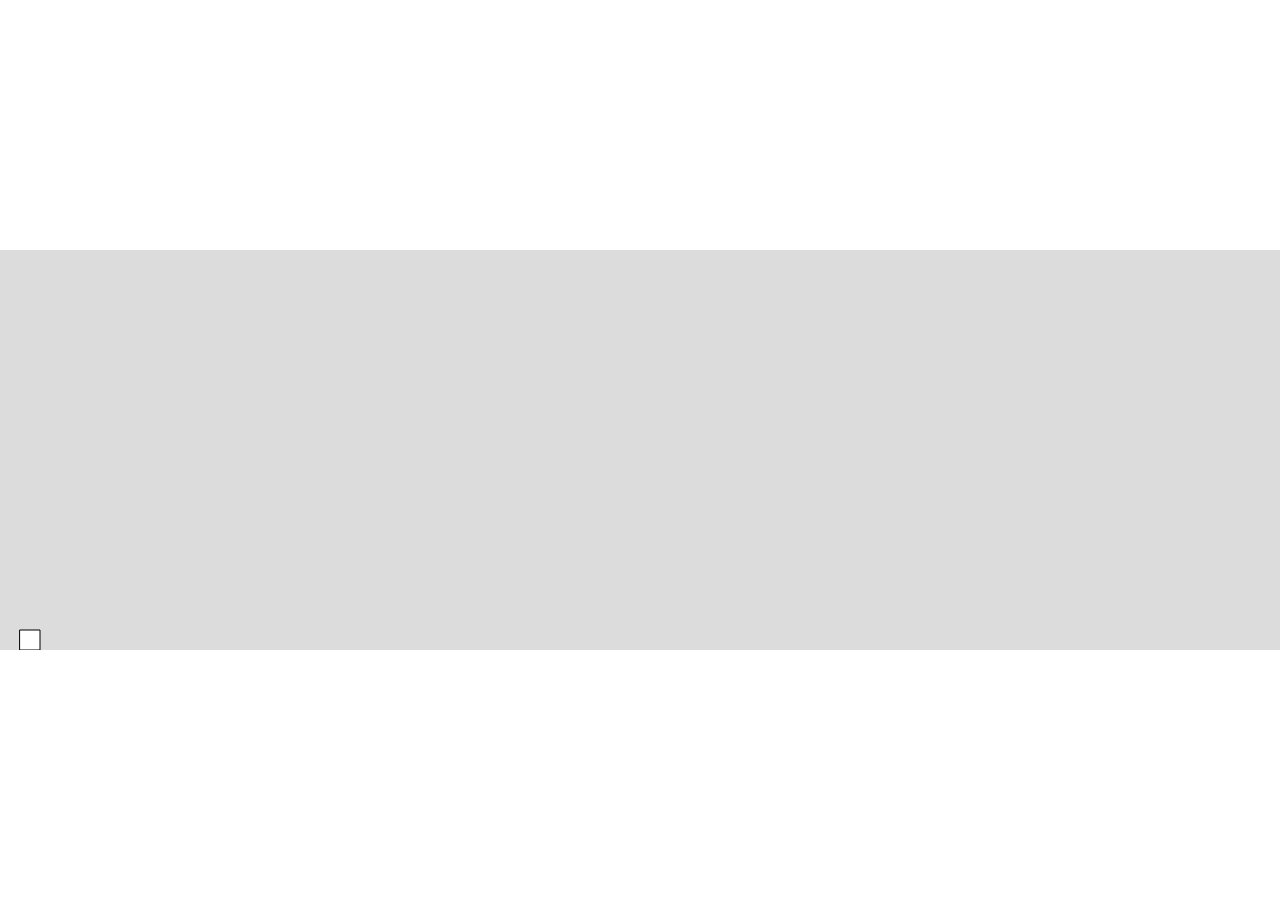
==== fase-01_luana/index.html @ 2aa8a5a9 "Subindo arquivos iniciais" ====
<!DOCTYPE html>
<html lang="pt-br">
  <head>
    <meta charset="utf-8" />
    <meta name="viewport" content="width=device-width, initial-scale=1.0" />

    <title>Level 01</title>

    <link rel="stylesheet" type="text/css" href="../style.css" />
    <link rel="stylesheet" type="text/css" href="style.css" />

    <script src="../libraries/p5.min.js"></script>
    <script src="../libraries/p5.sound.min.js"></script>
  </head>

  <body>
    <script src="sketch.js"></script>
    <script src="src/Personagem.js"></script>
  </body>
</html>
---- style.css ----
* {
  margin: 0;
  padding: 0;
  box-sizing: border-box;
}

canvas {
  display: block;
}
---- fase-01_luana/style.css ----
body {
  display: grid;
  align-items: center;
  justify-content: center;
  height: 100vh;
}
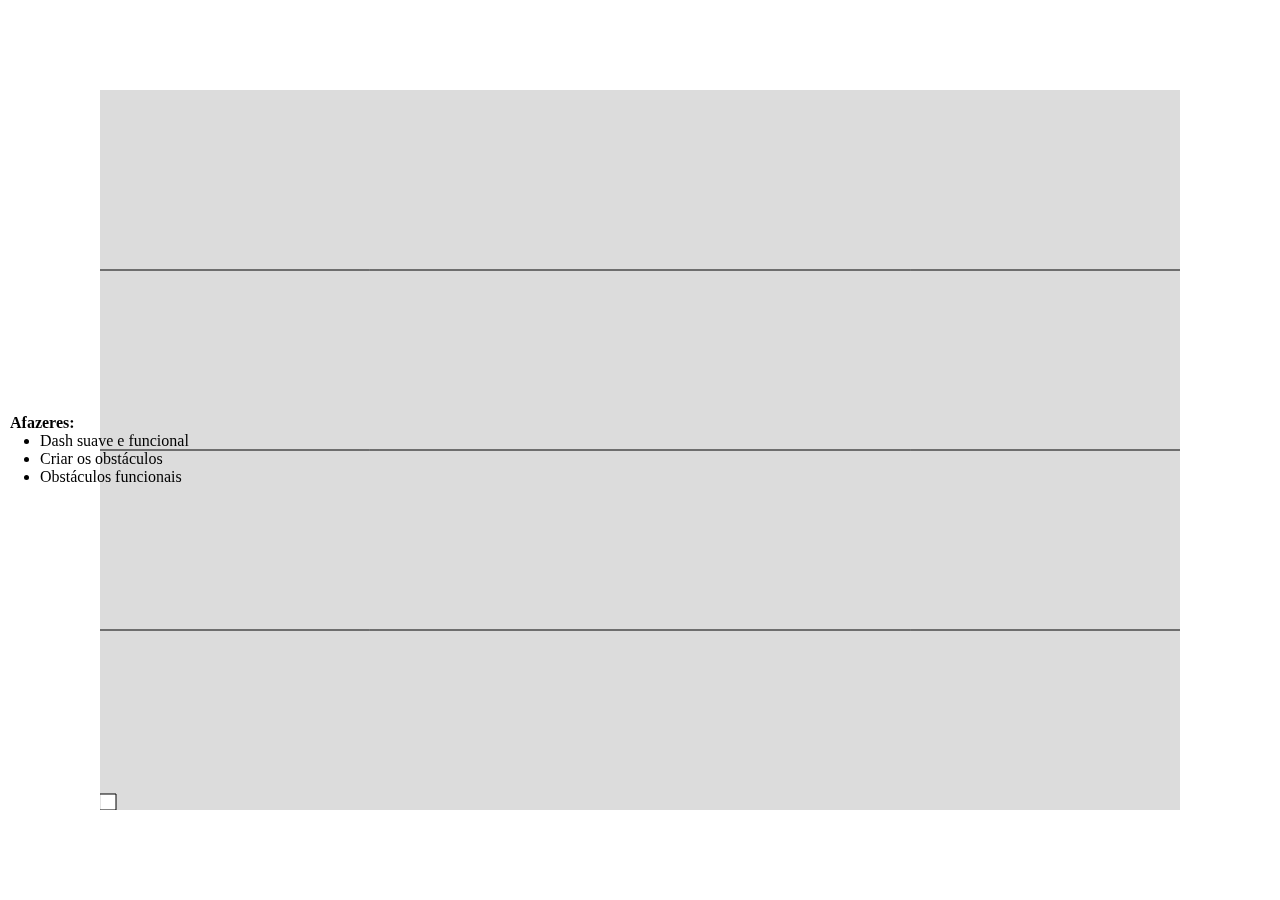
==== commit 412fdad5: "lúcia (inimigo) adicionado a fase de luana, lúcia persegue luana e consegue matá-la" ====
--- a/fase-01_luana/index.html
+++ b/fase-01_luana/index.html
@@ -14,7 +14,17 @@
   </head>
 
   <body>
+    <div style="position: absolute; left: 10px">
+      <strong>Afazeres:</strong>
+      <ul style="padding-left: 30px">
+        <li>Dash suave e funcional</li>
+        <li>Criar os obstáculos</li>
+        <li>Obstáculos funcionais</li>
+      </ul>
+    </div>
     <script src="sketch.js"></script>
     <script src="src/Personagem.js"></script>
+    <script src="src/Inimigo.js"></script>
+    <script src="src/Tela.js"></script>
   </body>
 </html>
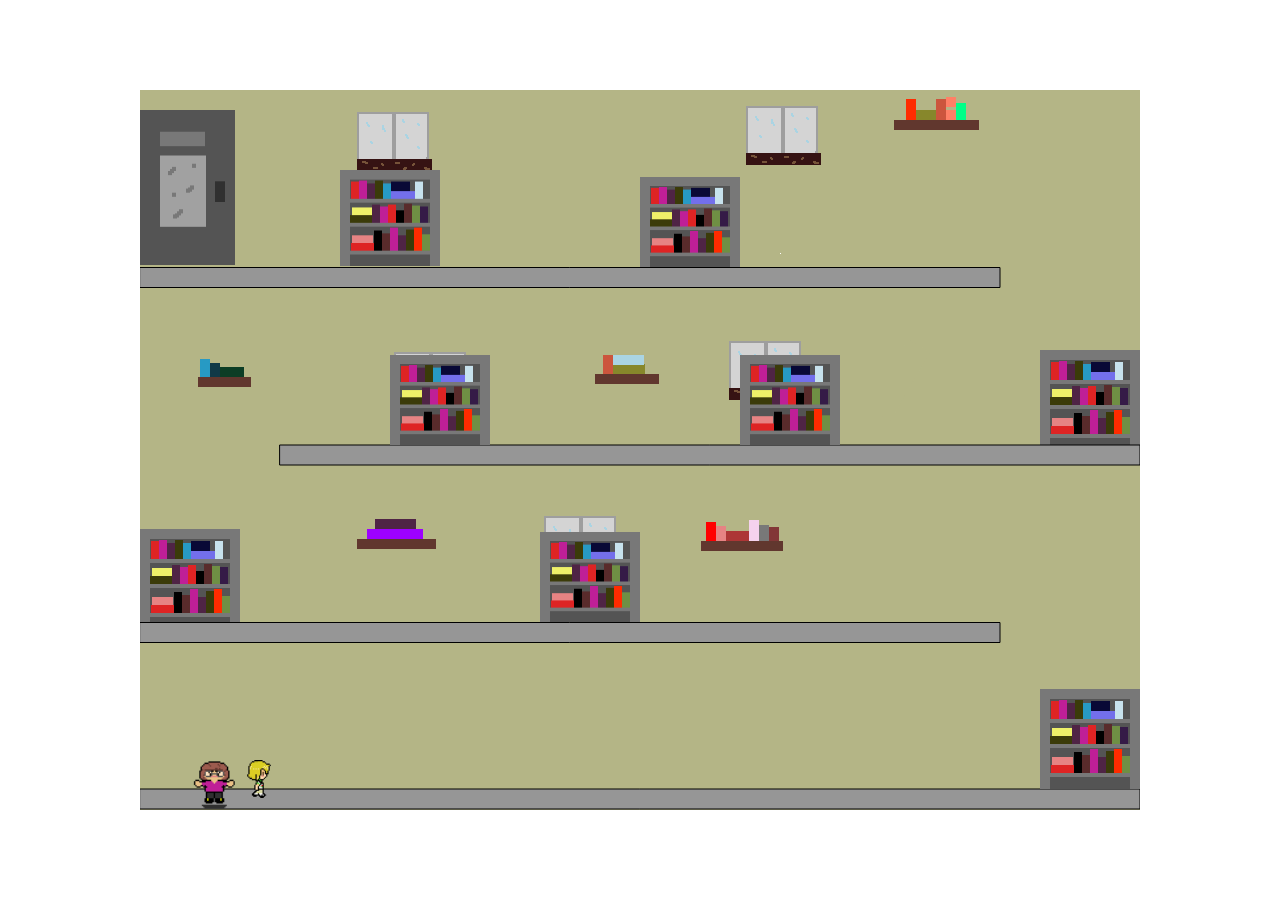
==== commit efe5ba03: "a" ====
--- a/fase-01_luana/index.html
+++ b/fase-01_luana/index.html
@@ -14,14 +14,6 @@
   </head>
 
   <body>
-    <div style="position: absolute; left: 10px">
-      <strong>Afazeres:</strong>
-      <ul style="padding-left: 30px">
-        <li>Dash suave e funcional</li>
-        <li>Criar os obstáculos</li>
-        <li>Obstáculos funcionais</li>
-      </ul>
-    </div>
     <script src="sketch.js"></script>
     <script src="src/Personagem.js"></script>
     <script src="src/Inimigo.js"></script>
--- a/fase-01_luana/style.css
+++ b/fase-01_luana/style.css
@@ -1,6 +1,8 @@
-body {
-  display: grid;
-  align-items: center;
-  justify-content: center;
-  height: 100vh;
+html, body {
+  margin: 0;
+  padding: 0;
 }
+
+canvas {
+  display: block;
+}
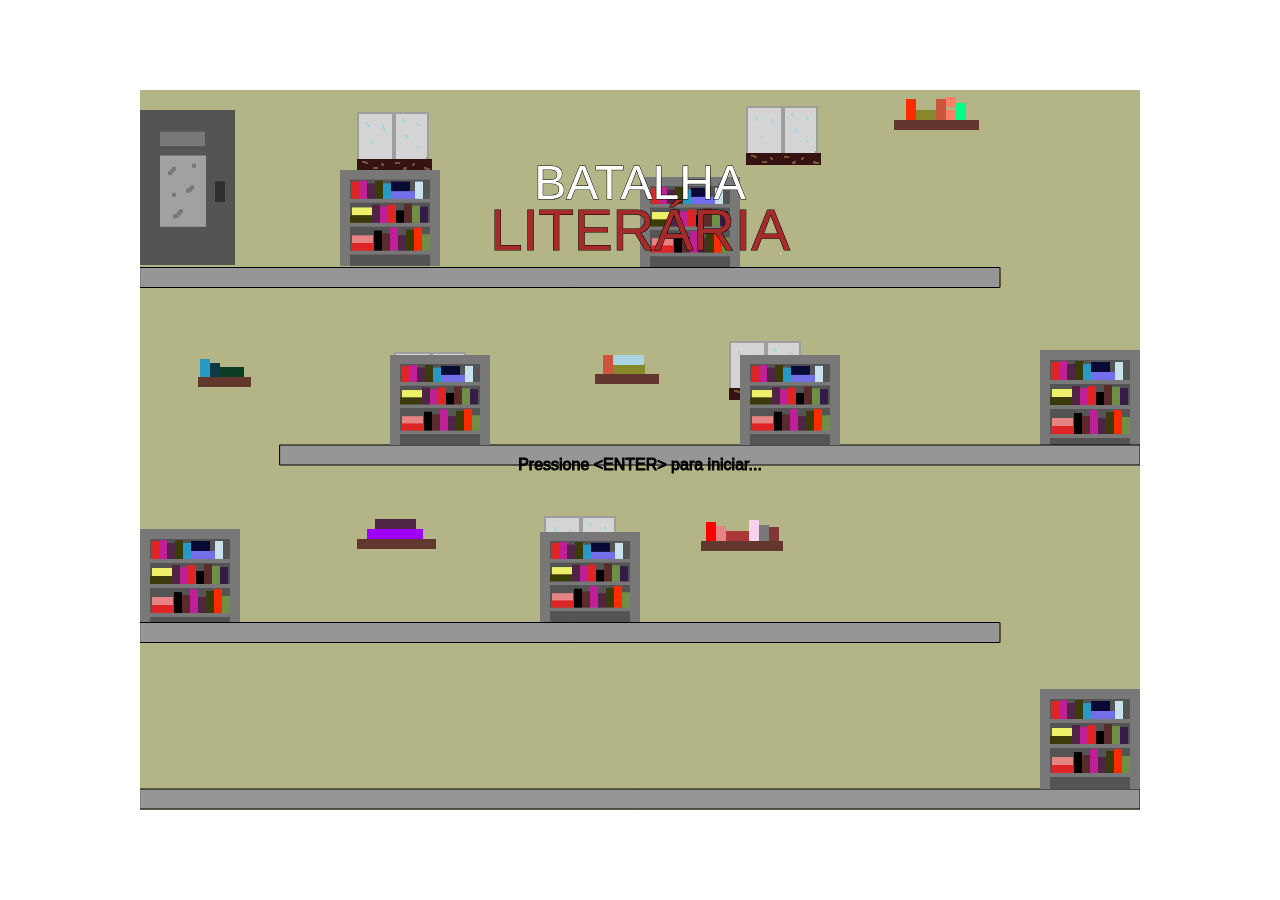
==== commit e32b3571: "atualizações" ====
--- a/fase-01_luana/index.html
+++ b/fase-01_luana/index.html
@@ -4,7 +4,7 @@
     <meta charset="utf-8" />
     <meta name="viewport" content="width=device-width, initial-scale=1.0" />
 
-    <title>Level 01</title>
+    <title>Level 01 | Batalha Literária</title>
 
     <link rel="stylesheet" type="text/css" href="../style.css" />
     <link rel="stylesheet" type="text/css" href="style.css" />
@@ -17,6 +17,7 @@
     <script src="sketch.js"></script>
     <script src="src/Personagem.js"></script>
     <script src="src/Inimigo.js"></script>
-    <script src="src/Tela.js"></script>
+    <script src="src/Projetil.js"></script>
+    <script src="src/Plataforma.js"></script>
   </body>
 </html>
--- a/fase-01_luana/style.css
+++ b/fase-01_luana/style.css
@@ -1,8 +1,6 @@
-html, body {
-  margin: 0;
-  padding: 0;
+body {
+  display: grid;
+  align-items: center;
+  justify-content: center;
+  height: 100vh;
 }
-
-canvas {
-  display: block;
-}
